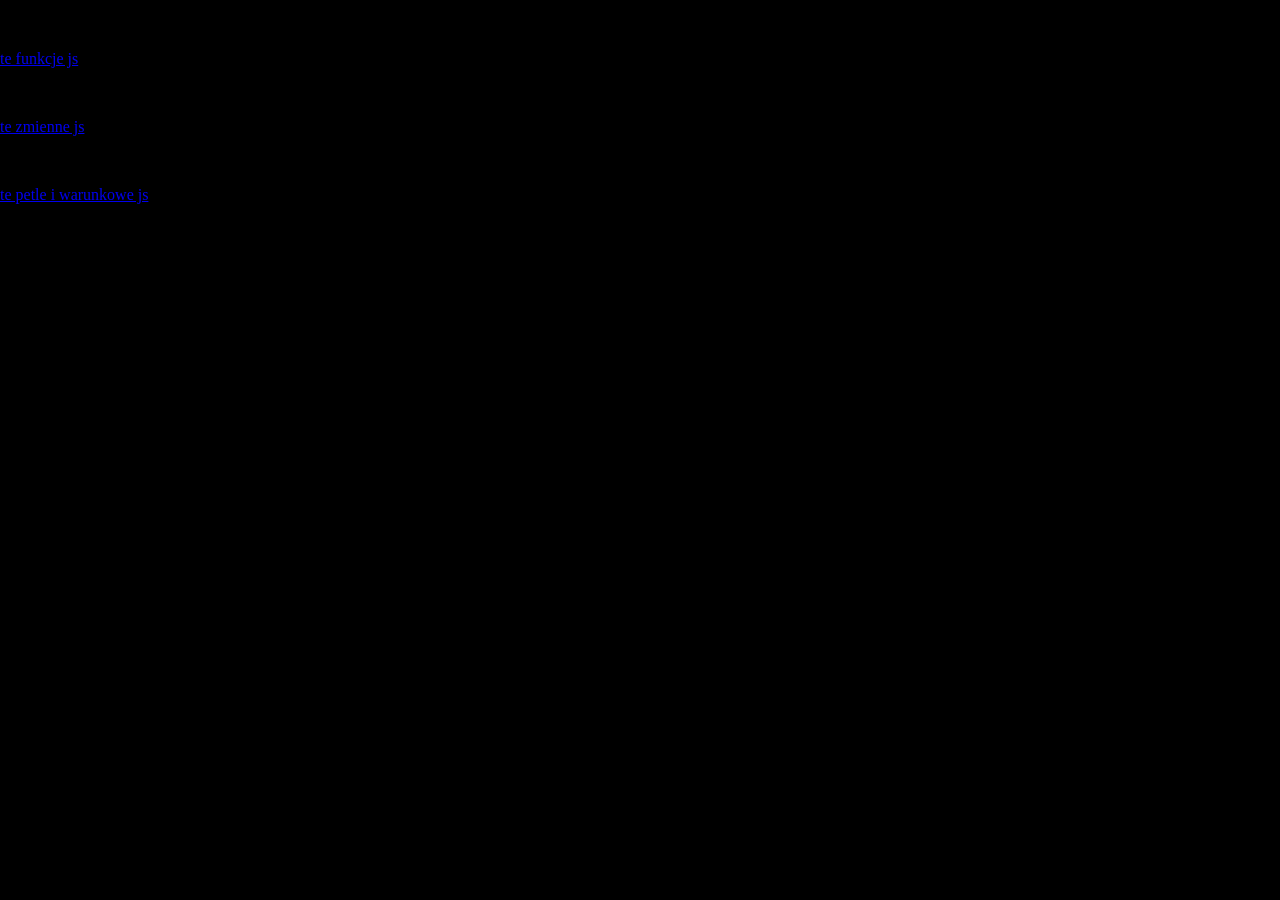
==== index.html @ 00b3c65a "Update index.html" ====
<!DOCTYPE html>
<html lang="en">
<head>
    <meta charset="UTF-8">
    <meta name="viewport" content="width=device-width, initial-scale=1.0">
    <title>ojć</title>
    <style>body {margin: 0; background: #000; overflow: hidden;}</style>
</head>
<body>
    <p>dzień dobry witam :)</p>
    <p><a href="podstrony/index.html">te funkcje js</a></p><br>
    <p><a href="podstrony/zmienne.html">te zmienne js</a></p><br>
    <p><a href="podstrony/warunkowe.html">te petle i warunkowe js</a></p><br>
</body>
</html>
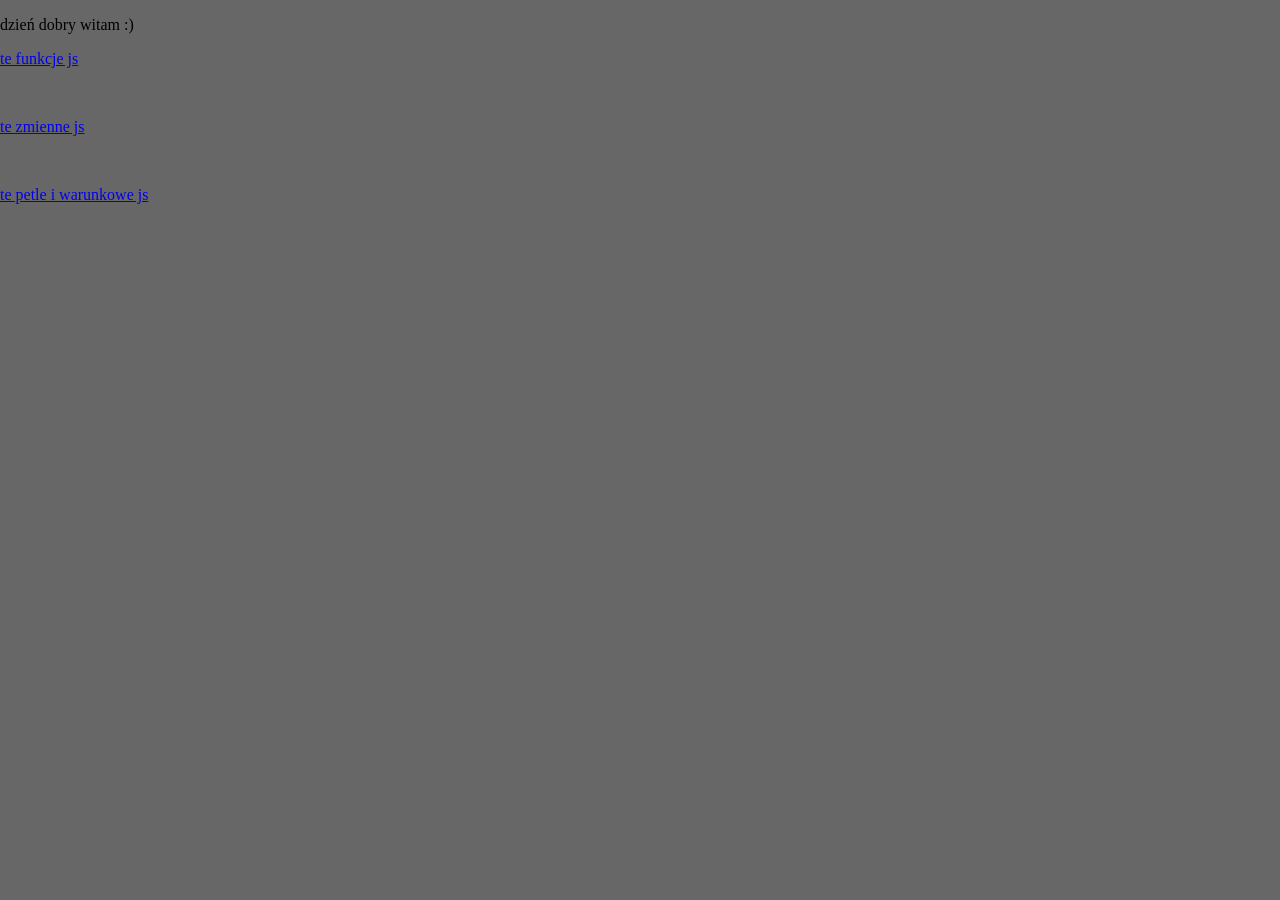
==== commit 7199dfb5: "Update index.html" ====
--- a/index.html
+++ b/index.html
@@ -4,7 +4,7 @@
     <meta charset="UTF-8">
     <meta name="viewport" content="width=device-width, initial-scale=1.0">
     <title>ojć</title>
-    <style>body {margin: 0; background: #000; overflow: hidden;}</style>
+    <style>body {margin: 0; background: #676767; overflow: hidden;}</style>
 </head>
 <body>
     <p>dzień dobry witam :)</p>
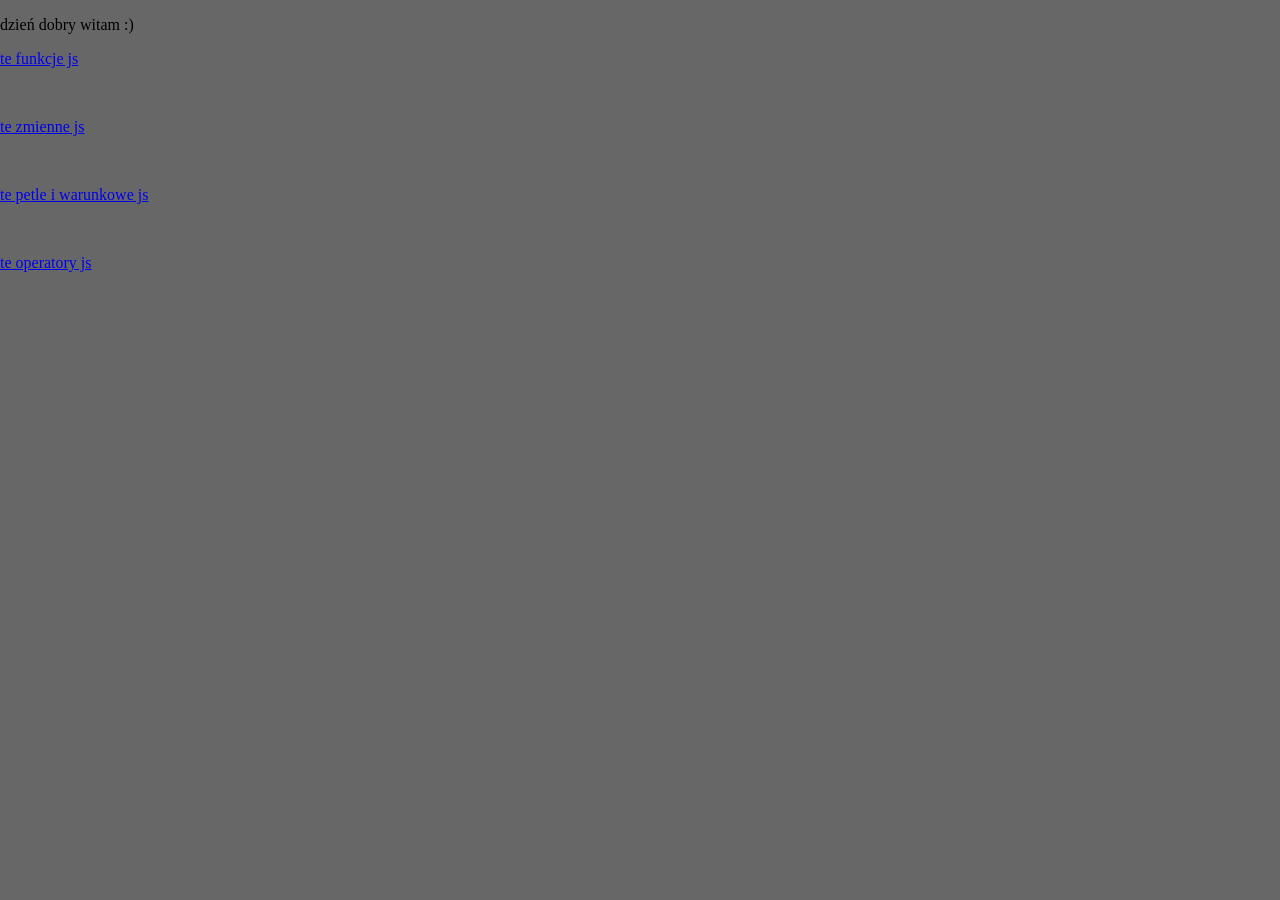
==== commit a6523675: "Update index.html" ====
--- a/index.html
+++ b/index.html
@@ -11,5 +11,6 @@
     <p><a href="podstrony/index.html">te funkcje js</a></p><br>
     <p><a href="podstrony/zmienne.html">te zmienne js</a></p><br>
     <p><a href="podstrony/warunkowe.html">te petle i warunkowe js</a></p><br>
+    <p><a href="podstrony/operatory.html">te operatory js</a></p><br>
 </body>
 </html>
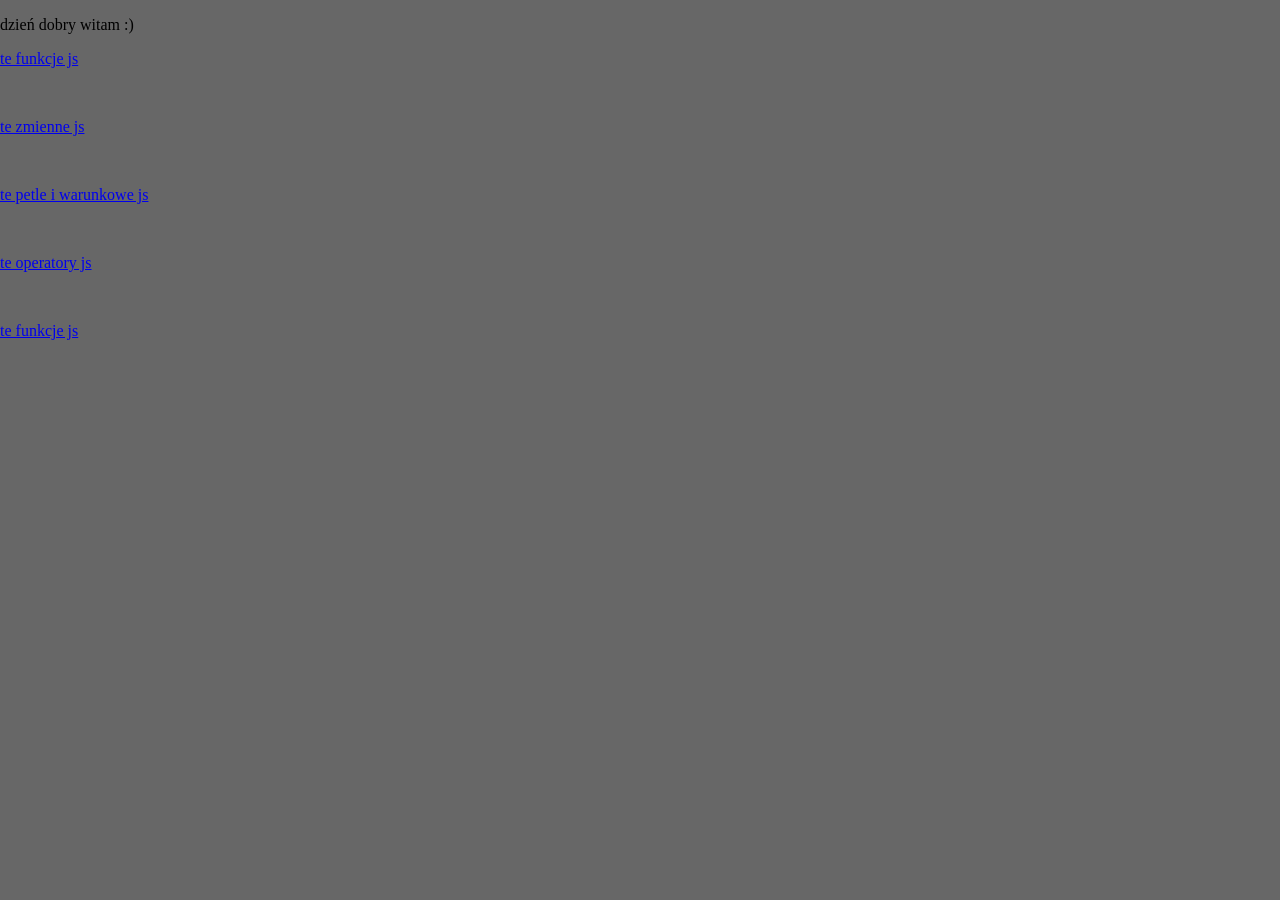
==== commit e4ce41b6: "Update index.html" ====
--- a/index.html
+++ b/index.html
@@ -12,5 +12,6 @@
     <p><a href="podstrony/zmienne.html">te zmienne js</a></p><br>
     <p><a href="podstrony/warunkowe.html">te petle i warunkowe js</a></p><br>
     <p><a href="podstrony/operatory.html">te operatory js</a></p><br>
+    <p><a href="podstrony/funkcje.html">te funkcje js</a></p><br>
 </body>
 </html>
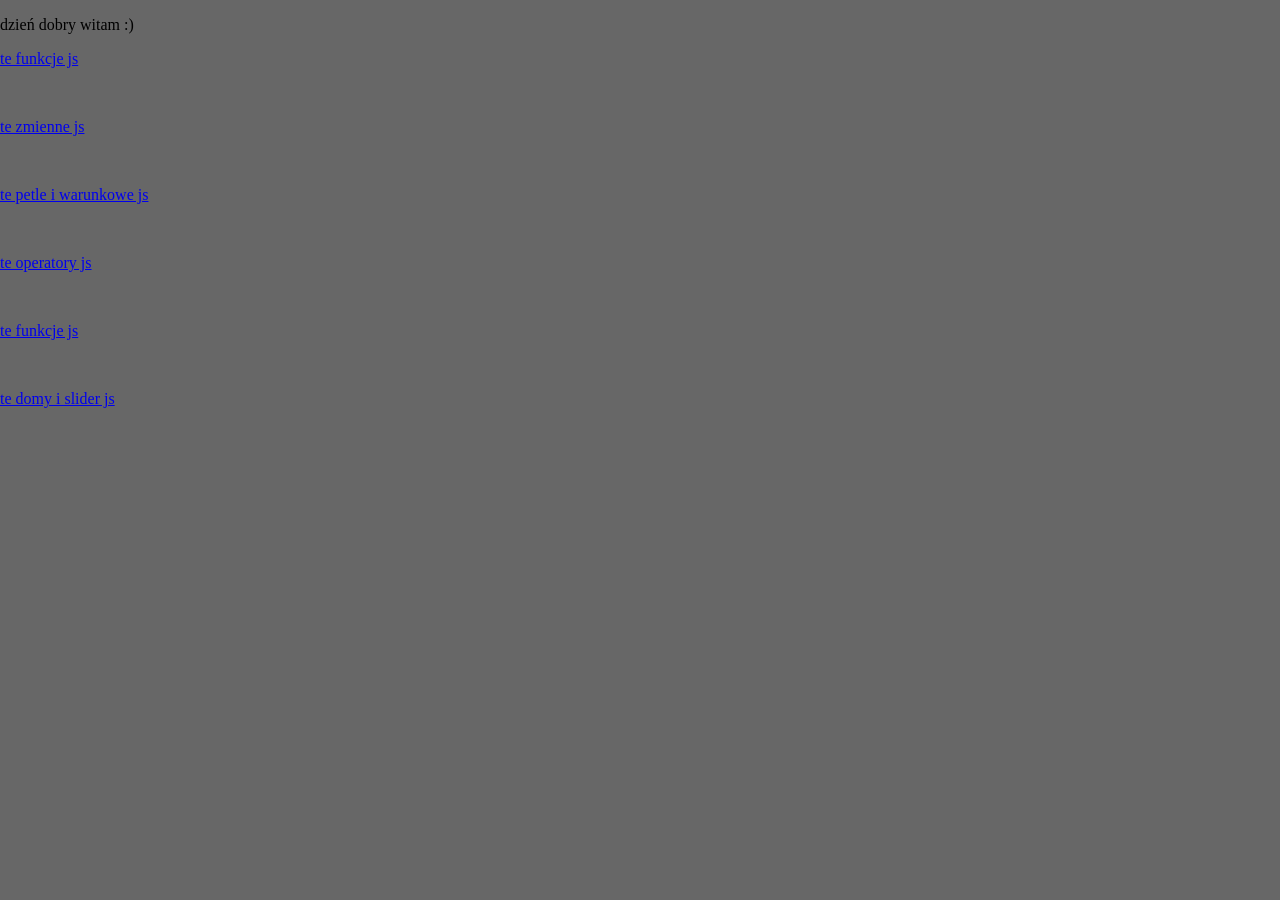
==== commit e8e21f3b: "Update index.html" ====
--- a/index.html
+++ b/index.html
@@ -13,5 +13,6 @@
     <p><a href="podstrony/warunkowe.html">te petle i warunkowe js</a></p><br>
     <p><a href="podstrony/operatory.html">te operatory js</a></p><br>
     <p><a href="podstrony/funkcje.html">te funkcje js</a></p><br>
+    <p><a href="podstrony/dom.html">te domy i slider js</a></p><br>
 </body>
 </html>
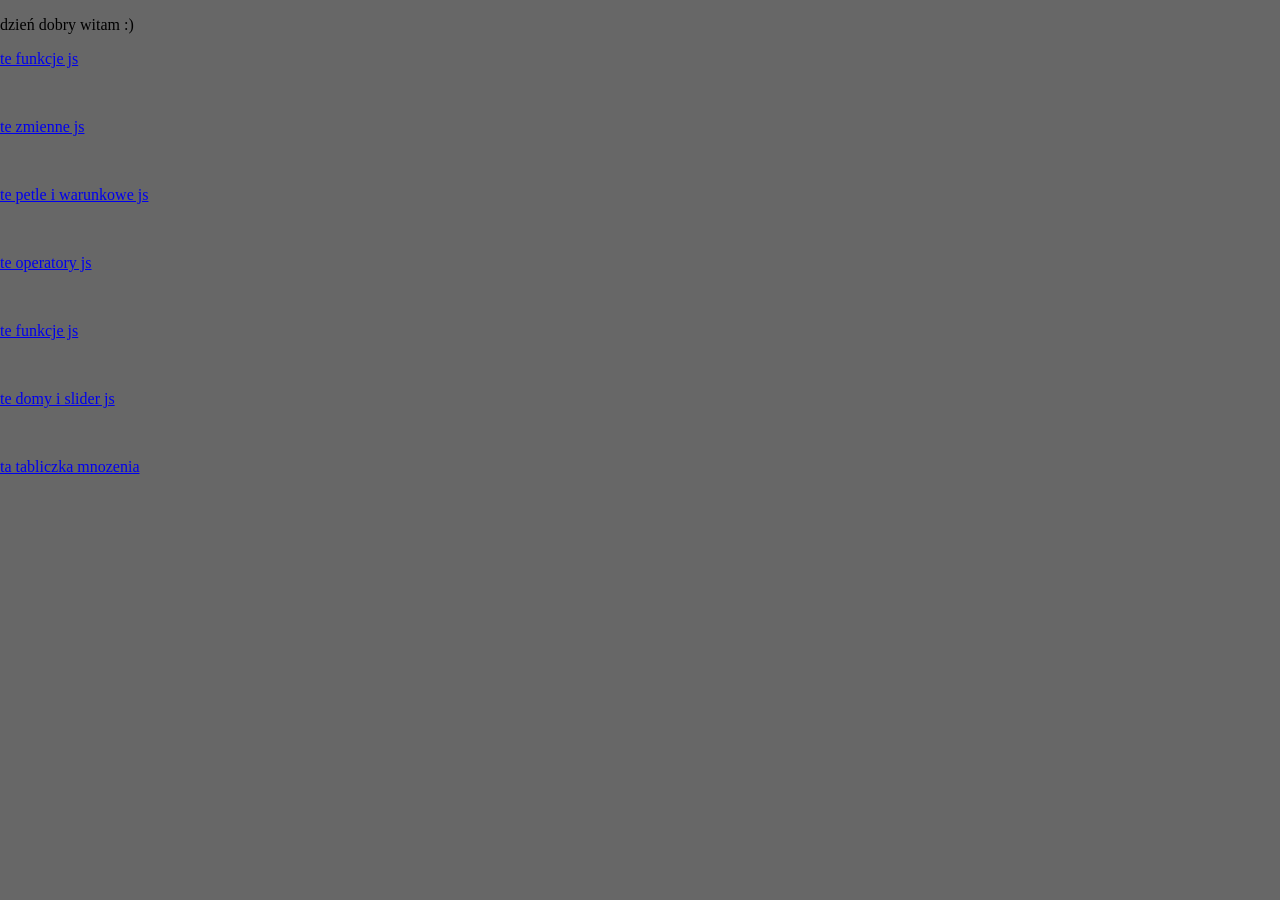
==== commit b4f1a62e: "Update index.html" ====
--- a/index.html
+++ b/index.html
@@ -14,5 +14,6 @@
     <p><a href="podstrony/operatory.html">te operatory js</a></p><br>
     <p><a href="podstrony/funkcje.html">te funkcje js</a></p><br>
     <p><a href="podstrony/dom.html">te domy i slider js</a></p><br>
+    <p><a href="podstrony/tabmno.html">ta tabliczka mnozenia</a></p><br>
 </body>
 </html>
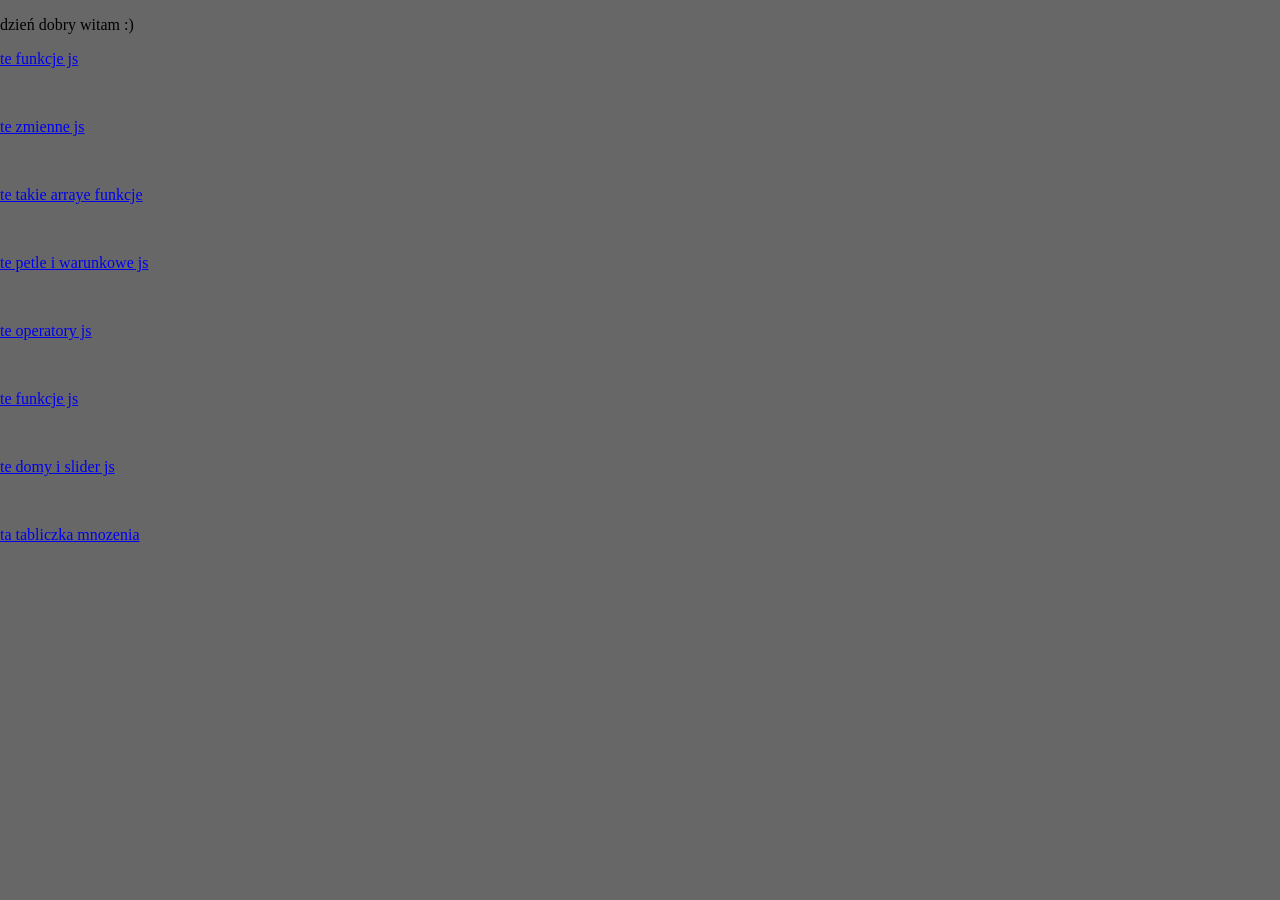
==== commit f08e4fec: "Update index.html" ====
--- a/index.html
+++ b/index.html
@@ -10,10 +10,12 @@
     <p>dzień dobry witam :)</p>
     <p><a href="podstrony/index.html">te funkcje js</a></p><br>
     <p><a href="podstrony/zmienne.html">te zmienne js</a></p><br>
+    <p><a href="podstrony/array.html">te takie arraye funkcje</a></p><br>
     <p><a href="podstrony/warunkowe.html">te petle i warunkowe js</a></p><br>
     <p><a href="podstrony/operatory.html">te operatory js</a></p><br>
     <p><a href="podstrony/funkcje.html">te funkcje js</a></p><br>
     <p><a href="podstrony/dom.html">te domy i slider js</a></p><br>
+    
     <p><a href="podstrony/tabmno.html">ta tabliczka mnozenia</a></p><br>
 </body>
 </html>
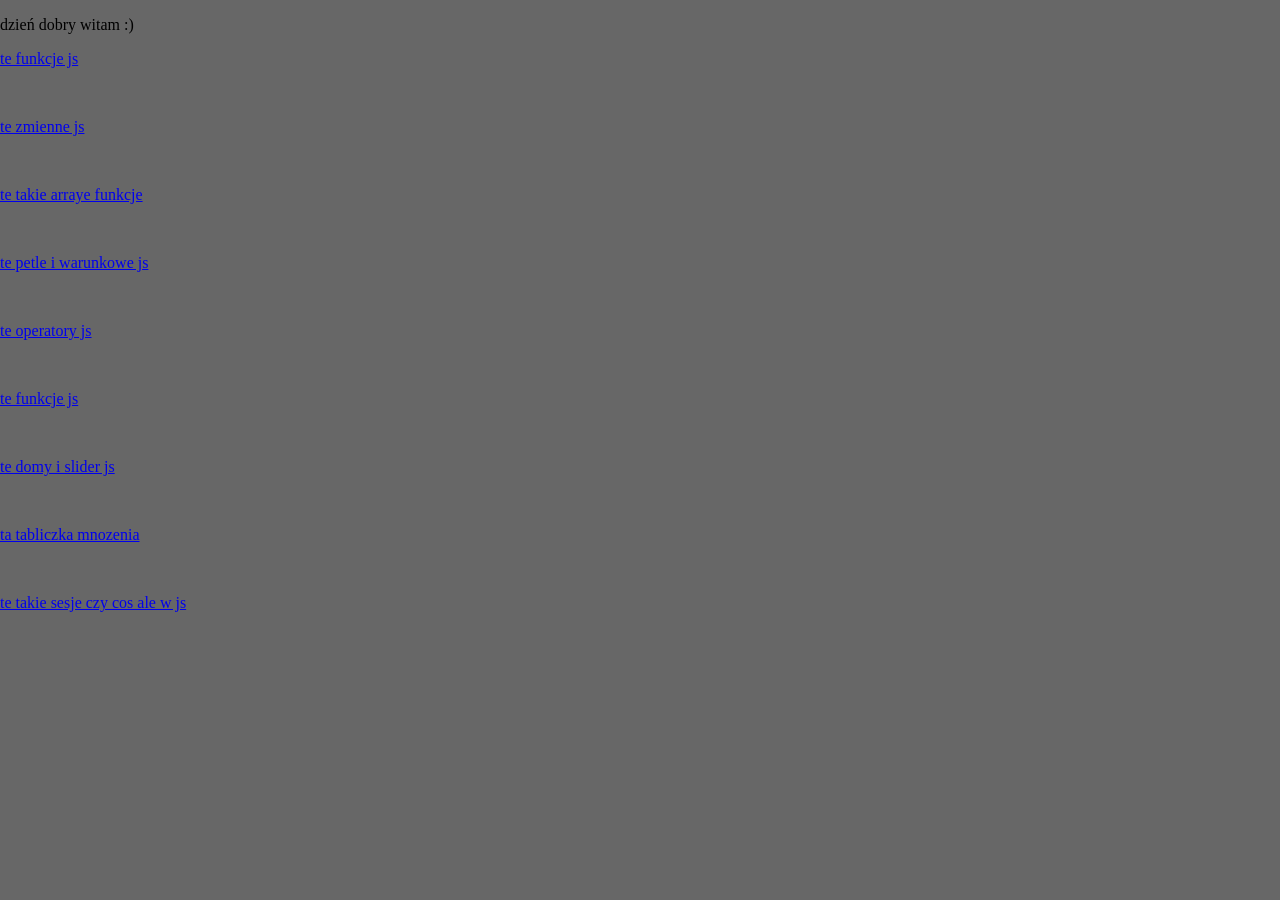
==== commit 6df7fa8b: "Update index.html" ====
--- a/index.html
+++ b/index.html
@@ -15,7 +15,8 @@
     <p><a href="podstrony/operatory.html">te operatory js</a></p><br>
     <p><a href="podstrony/funkcje.html">te funkcje js</a></p><br>
     <p><a href="podstrony/dom.html">te domy i slider js</a></p><br>
-    
     <p><a href="podstrony/tabmno.html">ta tabliczka mnozenia</a></p><br>
+
+    <p><a href="podstrony/sesja.html">te takie sesje czy cos ale w js</a></p><br>
 </body>
 </html>
